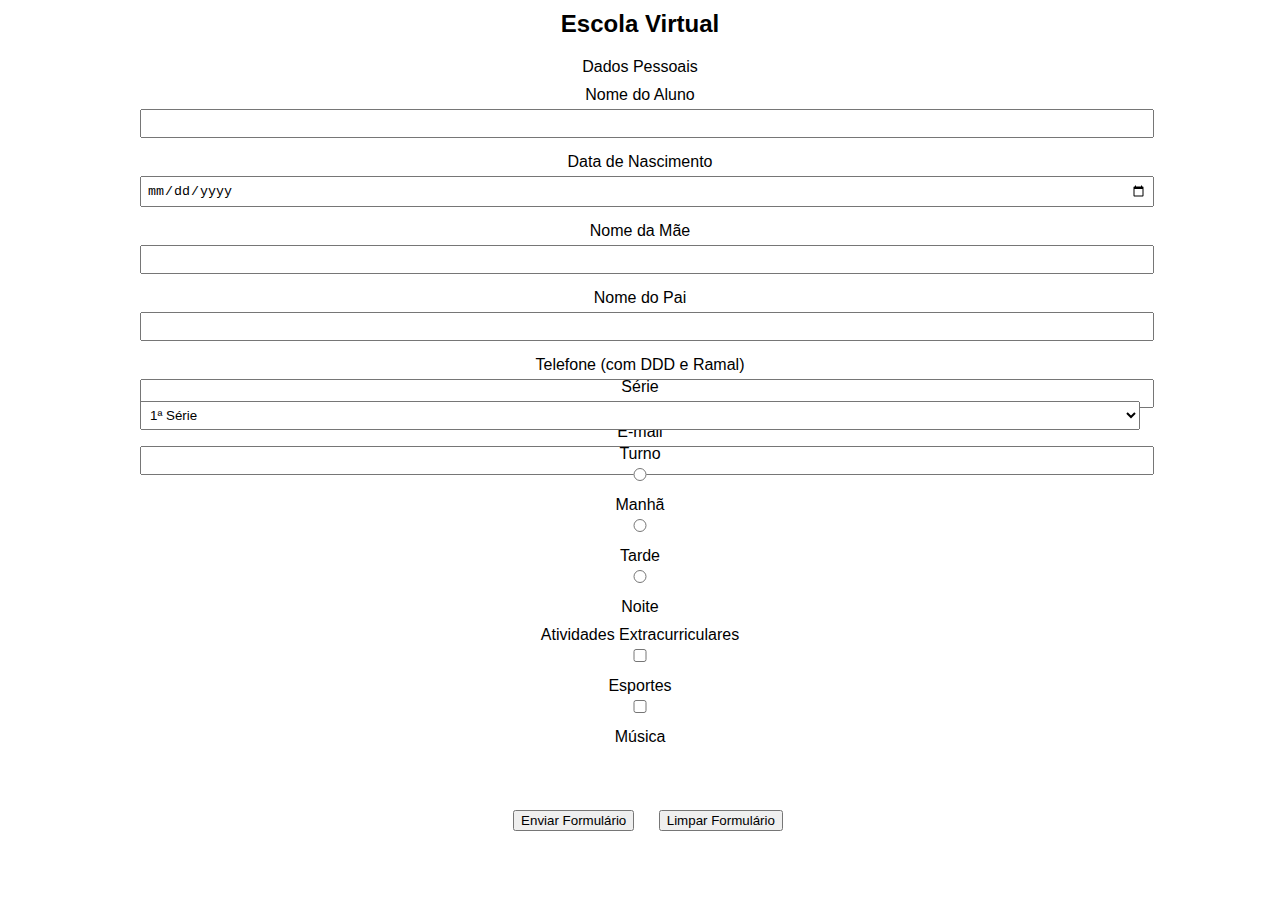
==== Desenvolvimento_Aplicacoes_Internet/Aula2/index.html @ ab58ac52 "Adicionando Atividade Incompleta Form" ====
<!DOCTYPE html>
<html lang="en">
<head>
    <meta charset="UTF-8">
    <meta name="viewport" content="width=device-width, initial-scale=1.0">
    <style>
        body {
            font-family: Arial, sans-serif;
        }
        section {
            width: 1000px;
            height: 200px;
            margin: 0 auto;
            text-align: center;
        }
        h2 {
            margin-top: 10px;
        }
        article {
            height: 300px;
            text-align: center;
            margin: 20px auto;
        }
        label {
            display: block;
            margin-top: 10px;
        }
        input, select {
            width: 100%;
            padding: 5px;
            margin: 5px 0;
        }
        footer {
            height: 100px;
            text-align: center;
            position: absolute;
            bottom: 0;
            width: 100%;
        }
        button {
            margin: 10px;
        }
    </style>
    <title>Escola Virtual</title>
</head>
<body>
    <section>
        <h2>Escola Virtual</h2>
        <article>
            <form>
                <legend>Dados Pessoais</legend>
                <label for="nome">Nome do Aluno</label>
                <input type="text" id="nome" name="nome" required>

                <label for="dataNascimento">Data de Nascimento</label>
                <input type="date" id="dataNascimento" name="dataNascimento" required>

                <label for="nomeMae">Nome da Mãe</label>
                <input type="text" id="nomeMae" name="nomeMae" required>

                <label for="nomePai">Nome do Pai</label>
                <input type="text" id="nomePai" name="nomePai" required>

                <label for="telefone">Telefone (com DDD e Ramal)</label>
                <input type="tel" id="telefone" name="telefone" required>

                <label for="email">E-mail</label>
                <input type="email" id="email" name="email" required>
            </form>
        </article>
        <article>
            <form>
                <label for="serie">Série</label>
                <select id="serie" name="serie">
                    <option value="primeira">1ª Série</option>
                    <option value="segunda">2ª Série</option>
                    <option value="terceira">3ª Série</option>
                </select>

                <label>Turno</label>
                <input type="radio" id="manha" name="turno" value="manha">
                <label for="manha">Manhã</label>

                <input type="radio" id="tarde" name="turno" value="tarde">
                <label for="tarde">Tarde</label>

                <input type="radio" id="noite" name="turno" value="noite">
                <label for="noite">Noite</label>

                <label>Atividades Extracurriculares</label>
                <input type="checkbox" id="esportes" name="atividades" value="esportes">
                <label for="esportes">Esportes</label>

                <input type="checkbox" id="musica" name="atividades" value="musica">
                <label for="musica">Música</label>
            </form>
        </article>
    </section>
    <footer>
        <button type="submit">Enviar Formulário</button>
        <button type="reset">Limpar Formulário</button>
    </footer>
</body>
</html>
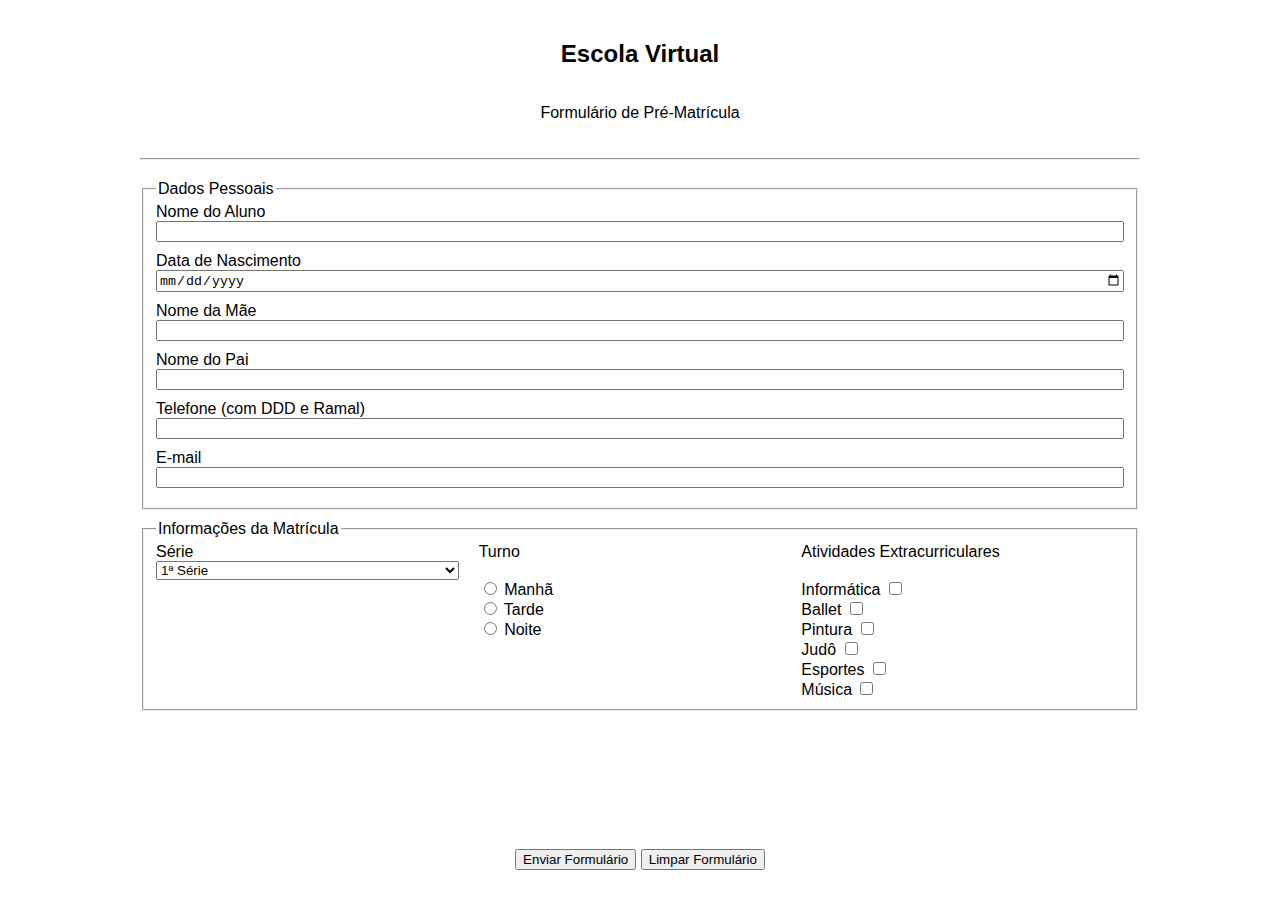
==== commit 836ccb38: "Ajuste e Finalizando Layout do Form Escola Virtual" ====
--- a/Desenvolvimento_Aplicacoes_Internet/Aula2/index.html
+++ b/Desenvolvimento_Aplicacoes_Internet/Aula2/index.html
@@ -1,5 +1,6 @@
 <!DOCTYPE html>
 <html lang="en">
+
 <head>
     <meta charset="UTF-8">
     <meta name="viewport" content="width=device-width, initial-scale=1.0">
@@ -7,98 +8,173 @@
         body {
             font-family: Arial, sans-serif;
         }
+
         section {
             width: 1000px;
-            height: 200px;
             margin: 0 auto;
+            position: relative;
+        }
+
+        header {
+            display: flex;
+            flex-direction: column;
+            justify-content: center;
+            align-items: center;
             text-align: center;
-        }
-        h2 {
-            margin-top: 10px;
-        }
-        article {
-            height: 300px;
-            text-align: center;
+            /* height: 200px; */
             margin: 20px auto;
         }
-        label {
-            display: block;
-            margin-top: 10px;
+
+        article {
+            margin: 2.5rem auto;
         }
-        input, select {
-            width: 100%;
-            padding: 5px;
-            margin: 5px 0;
+
+        .dadosPessoais {
+            height: 300px;
+            margin: 20px auto;
         }
+
+        .infoMatricula {
+            height: 350px;
+        }
+
         footer {
-            height: 100px;
             text-align: center;
             position: absolute;
             bottom: 0;
             width: 100%;
         }
+
         button {
-            margin: 10px;
+            /* margin: 10px; */
+        }
+
+        .form-row {
+            display: flex;
+            flex-wrap: wrap;
+        }
+
+        .form-col {
+            flex: 1;
+            margin-right: 20px;
+        }
+
+        .form-group {
+            display: flex;
+            flex-direction: column;
+            margin-bottom: 10px;
         }
     </style>
     <title>Escola Virtual</title>
 </head>
+
 <body>
     <section>
-        <h2>Escola Virtual</h2>
-        <article>
-            <form>
+        <header>
+            <h2>Escola Virtual</h2>
+            <p>Formulário de Pré-Matrícula</p>
+        </header>
+        <hr>
+        <article class="dadosPessoais">
+            <fieldset>
                 <legend>Dados Pessoais</legend>
-                <label for="nome">Nome do Aluno</label>
-                <input type="text" id="nome" name="nome" required>
+                <form>
+                    <div class="form-group">
+                        <label for="nome">Nome do Aluno</label>
+                        <input type="text" id="nome" name="nome" required>
+                    </div>
 
-                <label for="dataNascimento">Data de Nascimento</label>
-                <input type="date" id="dataNascimento" name="dataNascimento" required>
+                    <div class="form-group">
+                        <label for="dataNascimento">Data de Nascimento</label>
+                        <input type="date" id="dataNascimento" name="dataNascimento" required>
+                    </div>
 
-                <label for="nomeMae">Nome da Mãe</label>
-                <input type="text" id="nomeMae" name="nomeMae" required>
+                    <div class="form-group">
+                        <label for="nomeMae">Nome da Mãe</label>
+                        <input type="text" id="nomeMae" name="nomeMae" required>
+                    </div>
 
-                <label for="nomePai">Nome do Pai</label>
-                <input type="text" id="nomePai" name="nomePai" required>
+                    <div class="form-group">
+                        <label for="nomePai">Nome do Pai</label>
+                        <input type="text" id="nomePai" name="nomePai" required>
+                    </div>
 
-                <label for="telefone">Telefone (com DDD e Ramal)</label>
-                <input type="tel" id="telefone" name="telefone" required>
+                    <div class="form-group">
+                        <label for="telefone">Telefone (com DDD e Ramal)</label>
+                        <input type="tel" id="telefone" name="telefone" required>
+                    </div>
 
-                <label for="email">E-mail</label>
-                <input type="email" id="email" name="email" required>
+                    <div class="form-group">
+                        <label for="email">E-mail</label>
+                        <input type="email" id="email" name="email" required>
+                    </div>
+
+            </fieldset>
+        </article>
+
+        <article class="infoMatricula">
+            <fieldset>
+                <legend>Informações da Matrícula</legend>
+                <div class="form-row">
+                    <div class="form-col">
+                        <div class="form-group">
+                            <label for="serie">Série</label>
+                            <select id="serie" name="serie">
+                                <option value="primeira">1ª Série</option>
+                                <option value="segunda">2ª Série</option>
+                                <option value="terceira">3ª Série</option>
+                            </select>
+                        </div>
+                    </div>
+                    <div class="form-col">
+                        <div class="">
+                            <label>Turno</label>
+                            <br>
+                            <br>
+                            <input type="radio" id="manha" name="turno" value="manha">
+                            <label for="manha">Manhã</label>
+                            <br>
+                            <input type="radio" id="tarde" name="turno" value="tarde">
+                            <label for="tarde">Tarde</label>
+                            <br>
+                            <input type="radio" id="noite" name="turno" value="noite">
+                            <label for="noite">Noite</label>
+                        </div>
+                    </div>
+                    <div class="form-col">
+                        <div class="">
+                            <label>Atividades Extracurriculares</label>
+                            <br>
+                            <br>
+                            <label for="informatica">Informática</label>
+                            <input type="checkbox" id="informatica" name="atividades" value="informatica">
+                            <br>
+                            <label for="balet">Ballet</label>
+                            <input type="checkbox" id="balet" name="atividades" value="balet">
+                            <br>
+                            <label for="pintura">Pintura</label>
+                            <input type="checkbox" id="pintura" name="atividades" value="pintura">
+                            <br>
+                            <label for="judo">Judô</label>
+                            <input type="checkbox" id="judo" name="atividades" value="judo">
+                            <br>
+                            <label for="esportes">Esportes</label>
+                            <input type="checkbox" id="esportes" name="atividades" value="esportes">
+                            <br>
+                            <label for="musica">Música</label>
+                            <input type="checkbox" id="musica" name="atividades" value="musica">
+                        </div>
+                    </div>
+                </div>
+
+            </fieldset>
+        </article>
+        <footer>
+            <button type="submit">Enviar Formulário</button>
+            <button type="reset">Limpar Formulário</button>
             </form>
-        </article>
-        <article>
-            <form>
-                <label for="serie">Série</label>
-                <select id="serie" name="serie">
-                    <option value="primeira">1ª Série</option>
-                    <option value="segunda">2ª Série</option>
-                    <option value="terceira">3ª Série</option>
-                </select>
+        </footer>
+    </section>
+</body>
 
-                <label>Turno</label>
-                <input type="radio" id="manha" name="turno" value="manha">
-                <label for="manha">Manhã</label>
-
-                <input type="radio" id="tarde" name="turno" value="tarde">
-                <label for="tarde">Tarde</label>
-
-                <input type="radio" id="noite" name="turno" value="noite">
-                <label for="noite">Noite</label>
-
-                <label>Atividades Extracurriculares</label>
-                <input type="checkbox" id="esportes" name="atividades" value="esportes">
-                <label for="esportes">Esportes</label>
-
-                <input type="checkbox" id="musica" name="atividades" value="musica">
-                <label for="musica">Música</label>
-            </form>
-        </article>
-    </section>
-    <footer>
-        <button type="submit">Enviar Formulário</button>
-        <button type="reset">Limpar Formulário</button>
-    </footer>
-</body>
-</html>
+</html>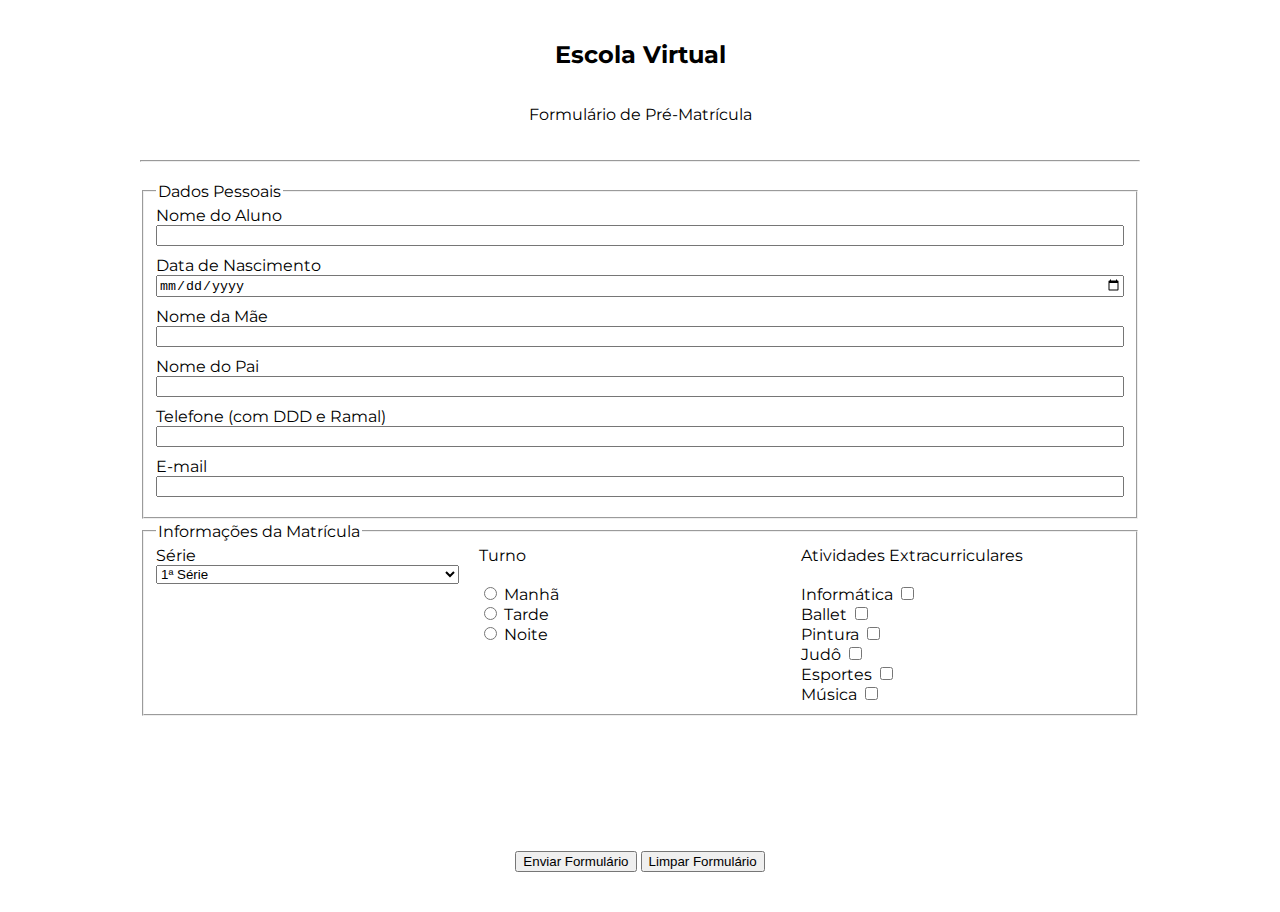
==== commit 93d7700d: "Adicionando Fonte Montserrat do Google Fonts" ====
--- a/Desenvolvimento_Aplicacoes_Internet/Aula2/index.html
+++ b/Desenvolvimento_Aplicacoes_Internet/Aula2/index.html
@@ -5,8 +5,10 @@
     <meta charset="UTF-8">
     <meta name="viewport" content="width=device-width, initial-scale=1.0">
     <style>
+        @import url('https://fonts.googleapis.com/css2?family=Montserrat:wght@100;300;400;700&display=swap');
+
         body {
-            font-family: Arial, sans-serif;
+            font-family: 'Montserrat', sans-serif;
         }
 
         section {
